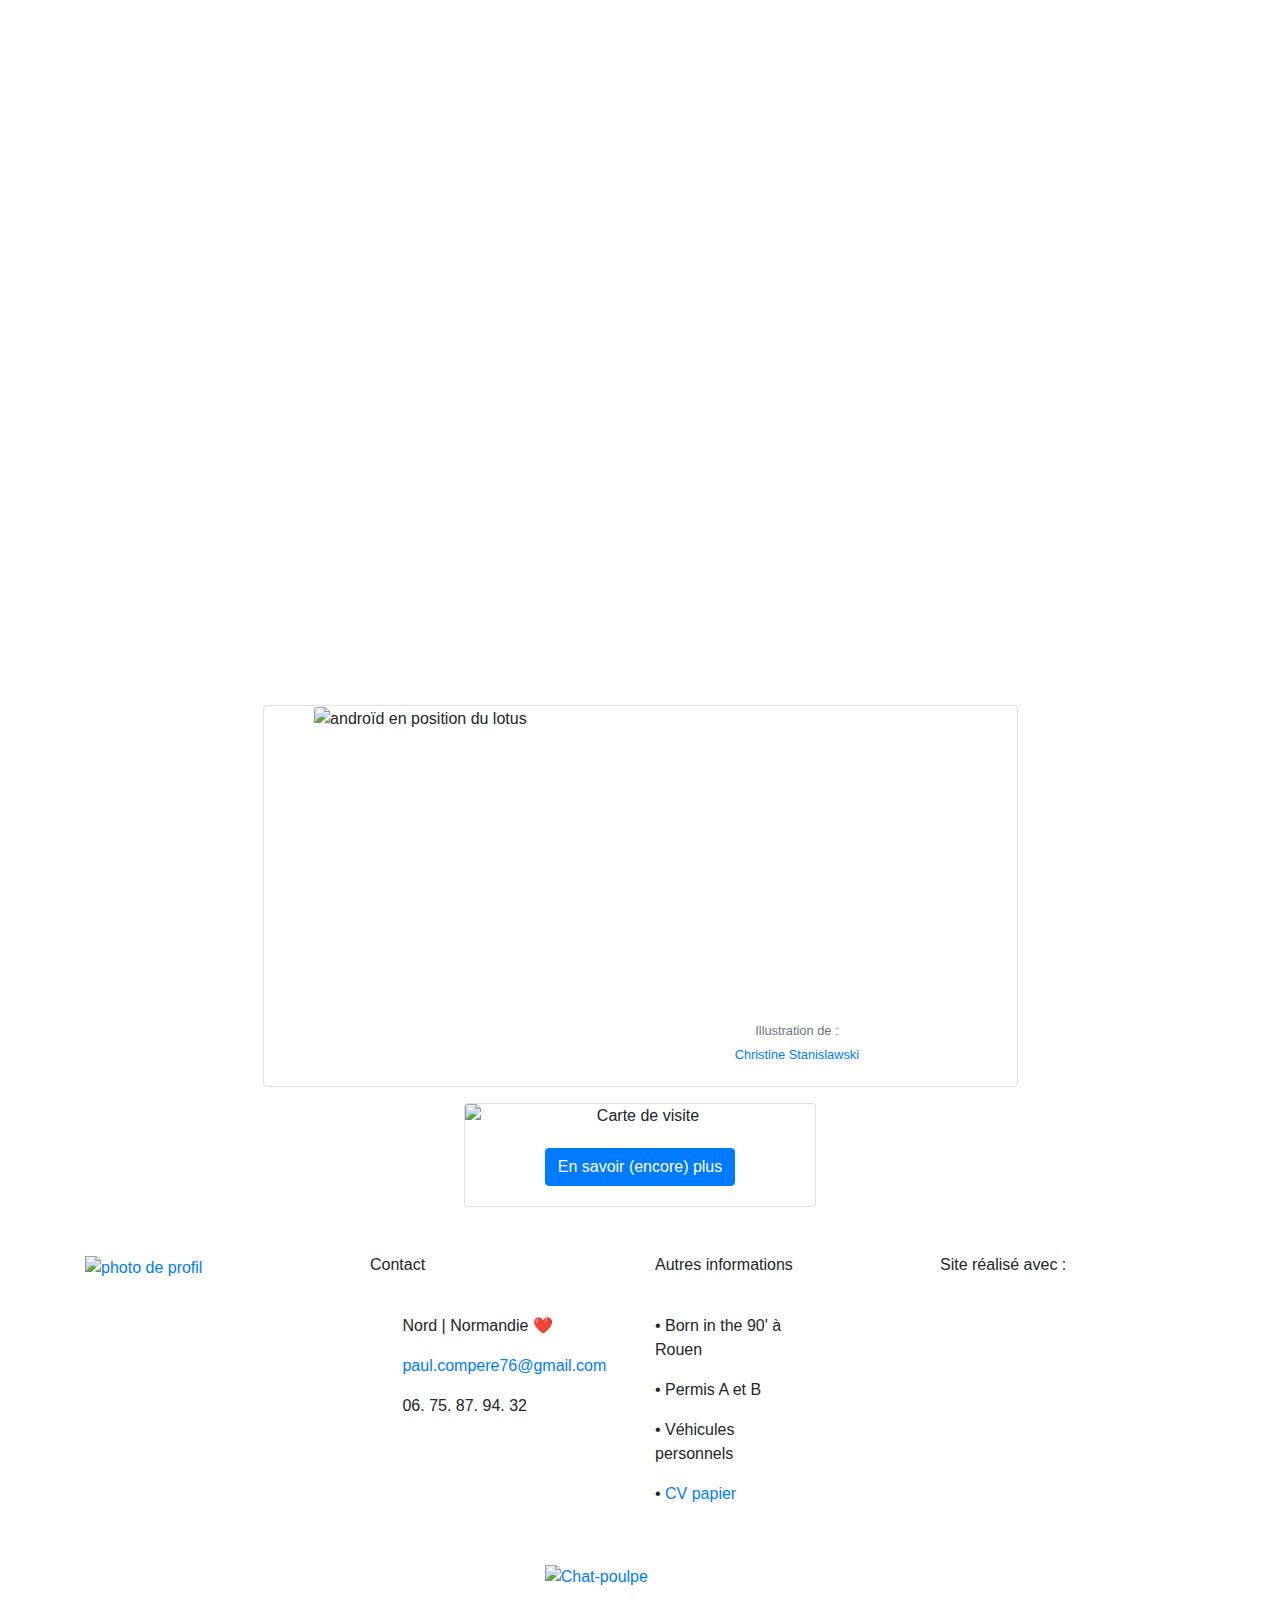
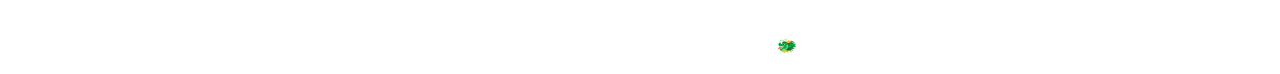
==== index.html @ e72c2208 "Year actualisation on homepage" ====
<!DOCTYPE html>
<!-- Specification of the page language and reading direction. Here : french, left to right. -->
<html lang="fr" dir="ltr">

<head>

  <!-- BASIC META - MINIMAL CONFIGURATION -->

  <!-- Support for accents and other special characters -->
  <meta charset="utf-8" />
  <!-- For responsive design -->
  <meta name="viewport" content="width=device-width, initial-scale=1, shrink-to-fit=no">
  <!-- Internet Explorer Compatibility -->
  <meta http-equiv="X-UA-Compatible" content="IE=edge">
  <!-- The description that the browser should display in its results -->
  <meta name="description"
    content="Full-Stack Developer, Python, JS, PHP, HMTL/CSS & WordPress, human relationship (#easierLife, #healthierLife), Green code (#ecology), Applications - UX design - E-commerce - Machine Learning - AI">

  <!-- Bootstrap CDN -->
  <link rel="stylesheet" href="https://stackpath.bootstrapcdn.com/bootstrap/4.3.1/css/bootstrap.min.css"
    integrity="sha384-ggOyR0iXCbMQv3Xipma34MD+dH/1fQ784/j6cY/iJTQUOhcWr7x9JvoRxT2MZw1T" crossorigin="anonymous">
  <link rel="stylesheet" href="assets/CDN/bootstrap.min.css"
    integrity="sha384-ggOyR0iXCbMQv3Xipma34MD+dH/1fQ784/j6cY/iJTQUOhcWr7x9JvoRxT2MZw1T" crossorigin="anonymous">
  <!-- CSS link for animation -->
  <link href="https://unpkg.com/aos@2.3.1/dist/aos.css" rel="stylesheet">
  <link href="assets/CDN/aos.css" rel="stylesheet">
  <!-- CSS link for the scroll to top -->
  <link rel="stylesheet" href="https://maxcdn.bootstrapcdn.com/font-awesome/4.5.0/css/font-awesome.min.css">
  <link rel="stylesheet" href="assets/CDN/font-awesome.min.css">
  <link href="https://fonts.googleapis.com/css?family=Merriweather:400,900,900i" rel="stylesheet">
  <link href="assets/CDN/merriweather.css" rel="stylesheet">
  <!-- Link to CSS page -->
  <link rel="stylesheet" href="assets/CSS/style.css">
  <!-- Link to CSS specific to this page -->
  <link rel="stylesheet" href="assets/CSS/Home.css">
  <!-- Link for the font -->
  <link href="https://fonts.googleapis.com/css?family=Merienda" rel="stylesheet">
  <link href="assets/CDN/merienda.css" rel="stylesheet">
  <link href="https://fonts.googleapis.com/css?family=Roboto+Mono" rel="stylesheet">
  <link href="assets/CDN/roboto.css" rel="stylesheet">
  <!-- thumbnail icon -->
  <link rel="icon" href="img/images/dragon-face_1f432.png">

  <!-- thumbnail title -->
  <title>Paul Compère - Développeur</title>


  <!-- OPEN GRAPH DATA - OPTIMIZED FOR FACEBOOK -->

  <meta property="og:title" content="Paul Compère - Développeur" />
  <meta property="og:type" content="website" />
  <meta property="og:url" content="https://paul-compere.github.io/developpeur.web/" />
  <meta property="og:image" content="http://paul-compere.github.io/img/images/doomsday.svg" />
  <meta property="og:description"
    content="Full-Stack Developer, Python, JS, PHP, HMTL/CSS & WordPress, human relationship (#easierLife, #healthierLife), Green code (#ecology), Applications - UX design - E-commerce - Machine Learning - AI" />


  <!-- TWITTER CARD DATA -->

  <meta name="twitter:card" content="icon">
  <meta name="twitter:site" content="@Paul Compère - Développeur">
  <meta name="twitter:title" content="Paul Compère - Développeur">
  <meta name="twitter:description"
    content="Full-Stack Developer, Python, JS, PHP, HMTL/CSS & WordPress, human relationship (#easierLife, #healthierLife), Green code (#ecology), Applications - UX design - E-commerce - Machine Learning - AI">
  <meta name="twitter:creator" content="@ShaolinSpirit76">
  <!-- Twitter Summary card images must be at least 200x200px -->
  <meta name="twitter:image" content="http://paul-compere.github.io/img/images/doomsday.svg">


  <!-- SCHEMA.ORG MARKUP FOR GOOGLE+ -->

  <meta itemprop="name" content="Paul Compère - Développeur">
  <meta itemprop="description"
    content="Full-Stack Developer, Python, JS, PHP, HMTL/CSS & WordPress, human relationship (#easierLife, #healthierLife), Green code (#ecology), Applications - UX design - E-commerce - Machine Learning - AI">
  <meta itemprop="image" content="http://paul-compere.github.io/img/images/doomsday.svg">


  <!-- GOOGLE AUTHORSHIP AND PUBLISHER MARKUP -->

  <link rel="author" href="https://github.com/ShaolinSpirit76" />
  <link rel="publisher" href="https://paul-compere.github.io/developpeur.web/" />


</head>



<body>

  <!-- Home Page - Start -->

  <header>

    <div id="head">

      <a class="buttonScroll"></a>

      <!-- Professional Title - Start -->

      <div id="HomeAnchor"></div>

      <div data-aos="fade-up">
        <div id="presentation" class="jumbotron col-lg-6 offset-lg-3 col-md-6 offset-md-3 col-sm-12">
          <h1 id="titre" class="text-center text-white"><B>Développeur Full-Stack</B><br /><br /></h1>

          <h2 id="P0" class="text-center font-weight-bold orange">~~ Web/Mobile | UX/UI Design | E-commerce
            ~~<br /><br />
            ~~ Applications | Machine Learning | IA ~~<br /><br /></h2>
          <p id="P1" class="lead font-italic text-center text-white">Hier est derrière, demain est un mystère...<br />
            Et
            aujourd'hui est un cadeau,<br />
            c'est pour cela qu'on l'appelle le présent.</p>
        </div>
      </div>

      <!-- Professional Title - End -->


      <!-- Navbar - Start -->

      <div data-aos="fade-left">
        <nav id="menu" class="navbar navbar-expand-lg">
          <a class="navbar-brand" href="#"></a>
          <button id="navButton" class="navbar-toggler mx-auto" type="button" data-toggle="collapse"
            data-target="#navbarSupportedContent" aria-controls="navbarSupportedContent" aria-expanded="false"
            aria-label="Toggle navigation">
            <span id="textNavButton" class="text-white">Cliquez pour voir le menu</span>
          </button>

          <div class="collapse navbar-collapse" id="navbarSupportedContent">
            <ul class="navbar-nav mr-auto">
              <li class="nav-item dropdown">
                <div class="cpt">
                  <a class="nav-link clickproScol" href="view/competences/Projets-Etudes.html"><img
                      src="img/images/competences.jpg" class="imgNavBar img-fluid" alt="vieux livres" width="100%"
                      height="100%" /></a>
                </div>
                <a class="nav-link dropdown-toggle" href="#" id="navbarDropdown" role="button" data-toggle="dropdown"
                  aria-haspopup="true" aria-expanded="false">
                  Compétences
                </a>
                <div class="dropdown-menu" aria-labelledby="navbarDropdown">
                  <a class="clickproScol dropdown-item" href="view/competences/Projets-Etudes.html"
                    style="color:#e65100;"><B>Projets d'étude</B></a>
                  <a class="clickOC dropdown-item" href="view/competences/Certif-OC.html"
                    style="color:#e65100;"><B>Certificats OC</B></a>
                </div>
              </li>
              <li class="nav-item dropdown">
                <div class="exp">
                  <a class="nav-link" href="view/experience/Info.html"><img src="img/images/experience.jpg"
                      class="imgNavBar img-fluid" alt="montre gousset" width="100%" height="100%" /></a>
                </div>
                <a class="nav-link dropdown-toggle" href="#" id="navbarDropdown" role="button" data-toggle="dropdown"
                  aria-haspopup="true" aria-expanded="false">
                  Expérience
                </a>
                <div class="dropdown-menu" aria-labelledby="navbarDropdown">
                  <a class="clickInfo informatique dropdown-item" href="view/experience/Info.html"
                    style="color:#e65100;"><B>En informatique</B></a>
                  <a class="clickAutre autre dropdown-item" href="view/experience/Autre.html"
                    style="color:#e65100;"><B>Autre</B></a>
                  <div class="dropdown-divider"></div>
                  <a class="clickEnseignement enseignement dropdown-item" href="view/experience/Enseignement.html"
                    style="color:#e65100;"><B>Dans l'enseignement</B></a>
                </div>
              </li>
              <li class="nav-item">
                <div class="dpl">
                  <a class="nav-link" href="view/Diplomes.html"><img src="img/images/diplomes.jpg"
                      class="imgNavBar img-fluid" alt="bibliothèque" width="100%" height="100%" /></a>
                  <a class="clickTop1 nav-link" href="view/Diplomes.html">Diplômes</a>
                </div>
              </li>
              <li class="nav-item">
                <div class="pscol">
                  <a class="nav-link" href="view/Parcours-Scolaire.html"><img src="img/images/parcoursScolaire.jpg"
                      class="imgNavBar img-fluid" alt="ardoise scolaire" width="100%" height="100%" /></a>
                  <a class="clickTop1 nav-link" href="view/Parcours-Scolaire.html">Parcours scolaire</a>
                </div>
              </li>
              <li class="nav-item">
                <div class="crt">
                  <a class="nav-link" href="view/Creations.html"><img src="img/images/creations.jpg"
                      class="imgNavBar img-fluid" alt="tablette sur bureau zen" width="100%" height="100%" /></a>
                  <a class="clickTop1 nav-link" href="view/Creations.html">Créations</a>
                </div>
              </li>
              <li class="nav-item">
                <div class="lsr">
                  <a class="nav-link" href="view/Loisirs.html"><img src="img/images/loisirs.jpg"
                      class="imgNavBar img-fluid" alt="moto dans un atelier" width="100%" height="100%" /></a>
                  <a class="clickTop1 nav-link" href="view/Loisirs.html">Loisirs</a>
                </div>
              </li>
              <li class="nav-item">
                <div class="ctc">
                  <a class="clickContact nav-link" href="#image7"><img src="img/images/contact.jpg"
                      class="imgNavBar img-fluid" alt="boîtes aux lettres en forêt" width="100%" height="100%" /></a>
                  <a data-toggle="collapse" data-target="#navbarSupportedContent" class="clickContact nav-link"
                    href="#image7">Contact</a>
                </div>
              </li>
            </ul>
          </div>
        </nav>
      </div>

      <!-- Navbar - End -->
    </div>

  </header>


  <main>

    <section>

      <article id="plus" class="text-center">
        <!-- Presentation - Start -->

        <div class="card mb-3 mx-auto" style="max-width: 755px;">
          <div class="row no-gutters">
            <div class="col-md-5">
              <img src="img/images/doomsday.jpg" class="card-img img-fluid" alt="androïd en position du lotus">
            </div>
            <div id="textCard" class="col-md-7">
              <div class="card-body">
                <h5 class="card-title text-white font-italic font-weight-bold">- En savoir plus -<br /><br /></h5>
                <p class="card-text text-white">Après un travail théorique stimulant sur l'intelligence artificielle
                  pour un mémoire de recherche de master en 2017, j'ai souhaité lier
                  une passion à mon avenir professionnel. C'est pourquoi j'ai entamé une formation de développeur web à
                  La
                  Manu (Le Havre) en 2019, qui m'a permis d'entrer dans le monde du développement et d'appartenir à la
                  grande famille des codeurs. Mes affinités se portent sur le langage Python, le Machine Learning et la
                  Big Data.</p>
                <p class="card-text"><small class="text-muted">Illustration de : <a
                      href="https://www.linkedin.com/in/christine-stanislawski-52022b107/" title="Voir le profil"
                      target="_blank"><br /> Christine Stanislawski</a></small></p>
              </div>
            </div>
          </div>
        </div>


        <div id="idCard" class="card mx-auto" style="width: 22rem;">
          <img src="img/images/visitCard.png" class="card-img-top img-fluid" alt="Carte de visite">
          <div class="card-body">
            <button class="btn btn-primary" type="button" data-toggle="collapse" data-target="#presentation2Example"
              aria-expanded="false" aria-controls="presentation2Example">
              En savoir (encore) plus
            </button>
            <div class="collapse" id="presentation2Example">
              <div class="idCard2 card card-body">
                <p class="card-text text-white">J'ai une affection particulière pour tout ce qui touche à l'IA, bien
                  sûr,
                  mais plus précisément en lien avec le social, la santé (l'humain d'abord 🙂) et l'écologie (pour
                  participer à la préservation de notre belle planète 😉), car je pense que l'IA a des potentiels
                  intéressants pour nous aider à évoluer dans ces domaines. Participer à construire un avenir durable
                  pour
                  les générations futures serait pour moi la plus belle des motivations au travail.</p>
              </div>
            </div>


          </div>
        </div>

      </article>

      <!-- Presentation - End -->

    </section>

  </main>

  <!-- Home Page - End -->



  <!-- FOOTER START -->

  <footer id="foot">
    <div class="main-footer">

      <!-- Footer links - Start -->
      <div class="container mt-5 mb-4 text-center text-md-left">
        <div class="row mt-3">

          <!-- First column - Start -->
          <div class="col-md-3 col-lg-4 col-xl-3 mx-auto mb-4">
            <div class="photo-responsive">
              <a href="img/images/moi.jpg" target="_blank"><img src="img/images/moi_mini.jpg" id="image7"
                  class="img-fluid" alt="photo de profil" width="100%" height="100%"
                  title="Cliquez pour voir l'image en taille réelle" /></a>
            </div>
          </div>
          <!-- First column - End -->

          <!-- Second column - Start -->
          <div id="contact" class="col-md-4 col-lg-3 col-xl-3 mx-auto mb-4">
            <h6 class="footer-title">Contact</h6>
            <hr class="mb-4 mt-0 d-inline-block mx-auto" />
            <p>
              <i class="fas fa-home  mr-3"></i> Nord | Normandie ❤️
            </p>
            <p id="contact">
              <i class="fas fa-envelope mr-3"></i> <a href="mailto:paul.compere76@gmail.com"
                title="Cliquez pour envoyer un email">paul.compere76@gmail.com</a>
            </p>
            <p>
              <i class="fas fa-phone mr-3"></i> 06. 75. 87. 94. 32
            </p>
          </div>
          <!-- Second column - End -->

          <!-- Third column - Start -->
          <div class="col-md-3 offset-md-3 col-lg-2 col-xl-2 mx-auto mb-4">
            <h6 class="footer-title">Autres informations</h6>
            <hr class="mb-4 mt-0 d-inline-block mx-auto" />
            <p class="footer-legis">
              • Born in the 90' à Rouen</p>
            <p class="footer-legis">
              • Permis A et B
            </p>
            <p class="footer-legis">
              • Véhicules personnels
            </p>
            <p class="footer-legis">
              • <a href="img/CV_COMPERE_Paul.pdf" target="_blank" title="Cliquez pour ouvrir">CV papier</a>
            </p>
            <!-- <p class="footer-legis">
              • <a href="img/English-CV_COMPERE_Paul.pdf" target="_blank" title="Click to open">International CV</a>
            </p> -->
          </div>
          <!-- Third column - End -->

          <div class="col-md-2 col-lg-1 col-xl-1 mx-auto mb-4">
          </div>

          <!-- Fourth column - Start -->
          <div class="col-md-4 offset-md-4 col-lg-3 col-xl-3 mx-auto mb-4">
            <h6 class="footer-title">Site réalisé avec : </h6>
            <hr class="mb-4 mt-0 d-inline-block mx-auto" />
            <p>
              <i class="fab fa-html5 fa-5x img-fluid" alt="logo HTML5" title="HTML5"></i>
              <i class="fab fa-css3-alt fa-5x img-fluid" alt="logo CSS3" title="CSS3"></i>
            </p>
            <p>
              <i class="fab fa-js fa-4x img-fluid" alt="logo JavaScript" title="JavaScript"></i>
              <i class="fab fa-bootstrap fa-4x img-fluid" alt="logo Bootstrap" title="Bootstrap"></i>
            </p>
          </div>
          <!-- Fourth column - End -->

        </div>
        <p id="socialNetwork" class="center col-md-4 offset-md-4 col-lg-3 col-xl-3 mx-auto">
          <a href="https://www.linkedin.com/in/paulcompere76/" target="_blank" title="Mon Linkedin"><i
              class="fab fa-linkedin fa-2x"></i></a>
          <a href="https://github.com/ShaolinSpirit76" target="_blank"><img
              src="img/images/iconfinder_github_394189.png" class="img-fluid" alt="Chat-poulpe" width="30%" height="30%"
              title="Mon Github" /></a>
          <i class="fab fa-discord fa-lg mr-2 fa-2x" title="ShaolinSpirit76#4052"></i>
        </p>
      </div>
      <!-- Footer links - End -->


      <!-- Copyright - Start -->
      <div class="footer-copyright text-center py-3 text-white">Copyright © 2019 - 2023 | Paul Compère 🐲
      </div>
      <!-- Copyright - End -->

    </div>
  </footer>

  <!-- FOOTER END -->


  <!-- SCRIPTS -->

  <!-- JavaScript CDN always at the end of the body to avoid bugs -->
  <!-- First : JQuery CDN -->
  <script src="https://ajax.googleapis.com/ajax/libs/jquery/3.4.0/jquery.min.js"></script>
  <script src="assets/CDN/jquery.min.js"></script>
  <!-- Then : Popper.js CDN -->
  <script src="https://cdnjs.cloudflare.com/ajax/libs/popper.js/1.14.7/umd/popper.min.js"
    integrity="sha384-UO2eT0CpHqdSJQ6hJty5KVphtPhzWj9WO1clHTMGa3JDZwrnQq4sF86dIHNDz0W1"
    crossorigin="anonymous"></script>
  <script src="assets/CDN/popper.min.js"
    integrity="sha384-UO2eT0CpHqdSJQ6hJty5KVphtPhzWj9WO1clHTMGa3JDZwrnQq4sF86dIHNDz0W1"
    crossorigin="anonymous"></script>
  <!-- Finally : Bootstrap.js CDN -->
  <script src="https://stackpath.bootstrapcdn.com/bootstrap/4.3.1/js/bootstrap.min.js"
    integrity="sha384-JjSmVgyd0p3pXB1rRibZUAYoIIy6OrQ6VrjIEaFf/nJGzIxFDsf4x0xIM+B07jRM"
    crossorigin="anonymous"></script>
  <script src="assets/CDN/bootstrap.min.js"
    integrity="sha384-JjSmVgyd0p3pXB1rRibZUAYoIIy6OrQ6VrjIEaFf/nJGzIxFDsf4x0xIM+B07jRM"
    crossorigin="anonymous"></script>
  <!-- Sweet alert 2 -->
  <script src="https://cdn.jsdelivr.net/npm/sweetalert2@8"></script>
  <script src="assets/CDN/sweetalert2@8.js"></script>
  <!-- Font Awesome CDN for using fa-fa and icons -->
  <script src="https://kit.fontawesome.com/eaadffbb2b.js"></script>
  <script src="assets/CDN/eaadffbb2b.js"></script>
  <!-- Script for animation -->
  <script src="https://unpkg.com/aos@2.3.1/dist/aos.js"></script>
  <script src="assets/CDN/aos.js"></script>
  <!-- Link with JS sheet (always after JQuery CDN) -->
  <script src="assets/scripts/script.js"></script>
</body>

</html>
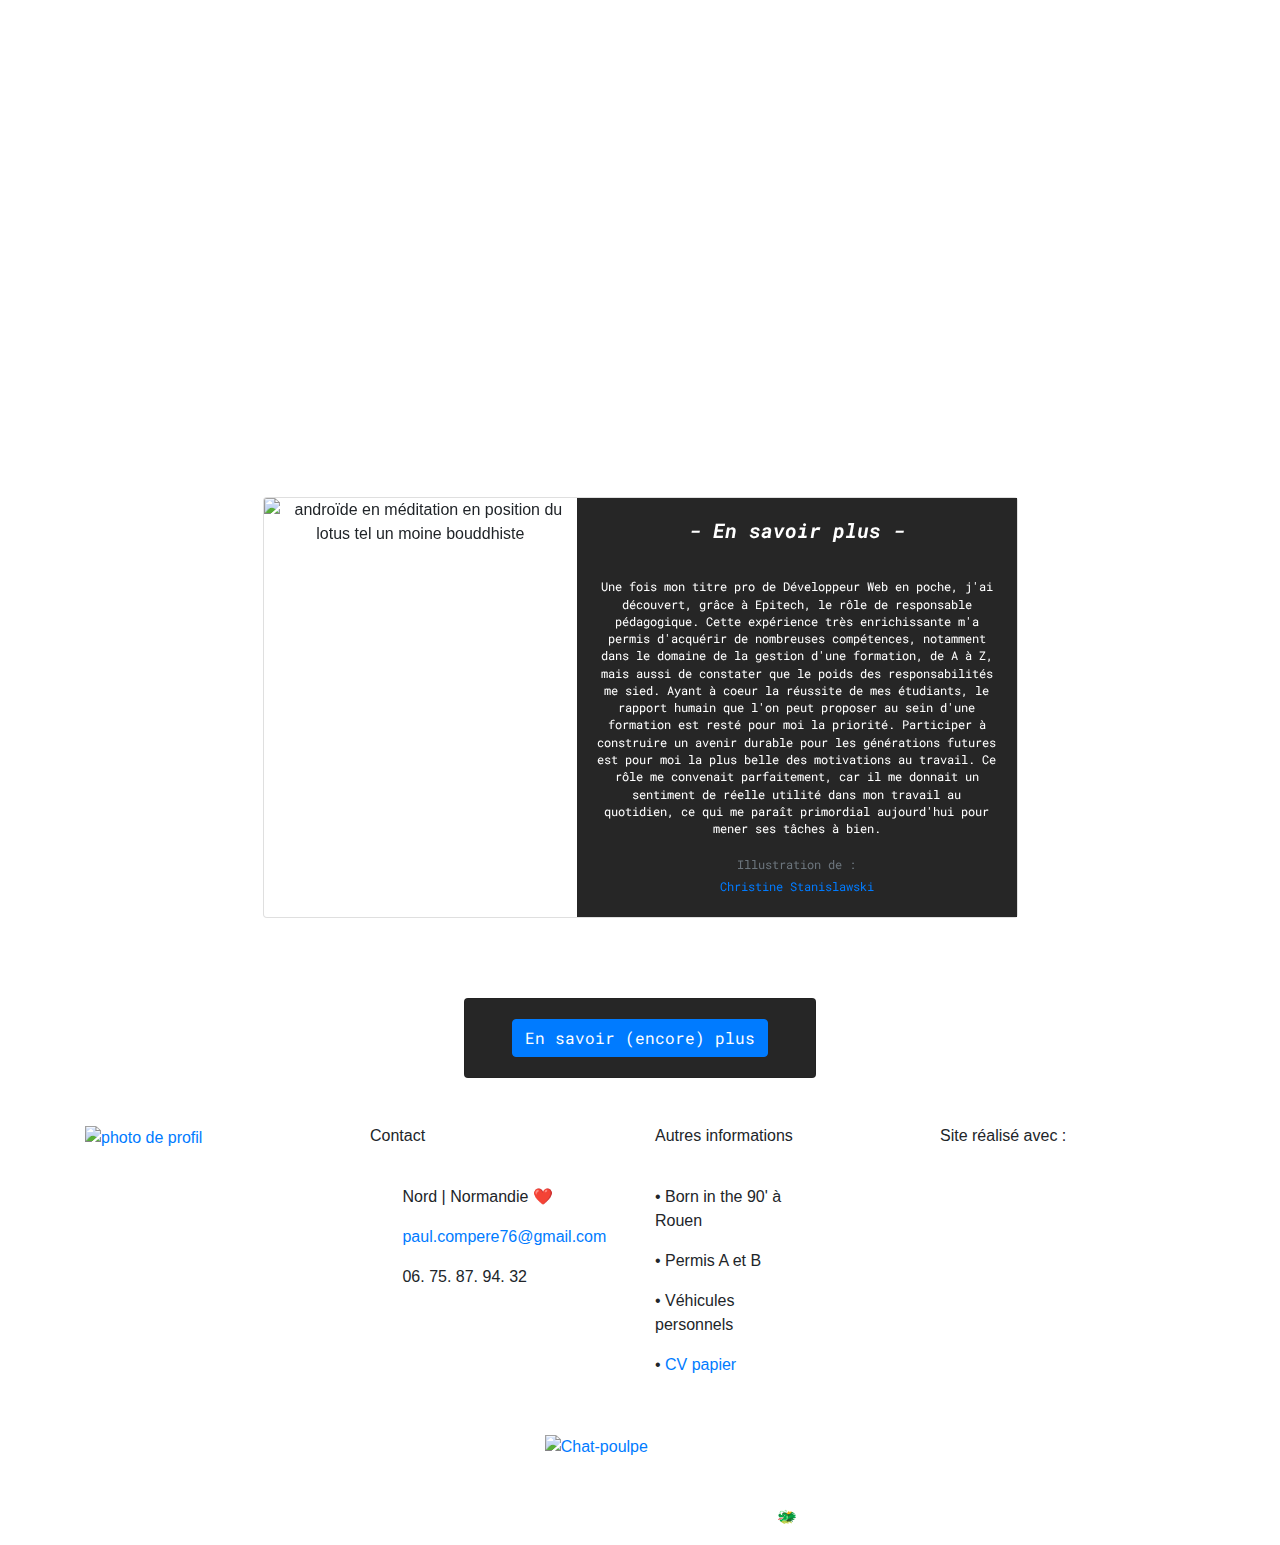
==== commit ff443ae1: "Update for teaching and pedagogical manager" ====
--- a/index.html
+++ b/index.html
@@ -1,10 +1,14 @@
 <!DOCTYPE html>
 <!-- Specification of the page language and reading direction. Here : french, left to right. -->
-<html lang="fr" dir="ltr">
+<html lang="fr-FR" dir="ltr">
 
 <head>
 
-  <!-- BASIC META - MINIMAL CONFIGURATION -->
+<!--|____________________________________|-->
+<!--|----------------------------------- |-->
+<!--| BASIC META - MINIMAL CONFIGURATION |-->
+<!--|----------------------------------- |-->
+<!--|____________________________________|-->
 
   <!-- Support for accents and other special characters -->
   <meta charset="utf-8" />
@@ -14,71 +18,88 @@
   <meta http-equiv="X-UA-Compatible" content="IE=edge">
   <!-- The description that the browser should display in its results -->
   <meta name="description"
-    content="Full-Stack Developer, Python, JS, PHP, HMTL/CSS & WordPress, human relationship (#easierLife, #healthierLife), Green code (#ecology), Applications - UX design - E-commerce - Machine Learning - AI">
-
-  <!-- Bootstrap CDN -->
-  <link rel="stylesheet" href="https://stackpath.bootstrapcdn.com/bootstrap/4.3.1/css/bootstrap.min.css"
-    integrity="sha384-ggOyR0iXCbMQv3Xipma34MD+dH/1fQ784/j6cY/iJTQUOhcWr7x9JvoRxT2MZw1T" crossorigin="anonymous">
-  <link rel="stylesheet" href="assets/CDN/bootstrap.min.css"
-    integrity="sha384-ggOyR0iXCbMQv3Xipma34MD+dH/1fQ784/j6cY/iJTQUOhcWr7x9JvoRxT2MZw1T" crossorigin="anonymous">
-  <!-- CSS link for animation -->
-  <link href="https://unpkg.com/aos@2.3.1/dist/aos.css" rel="stylesheet">
-  <link href="assets/CDN/aos.css" rel="stylesheet">
-  <!-- CSS link for the scroll to top -->
-  <link rel="stylesheet" href="https://maxcdn.bootstrapcdn.com/font-awesome/4.5.0/css/font-awesome.min.css">
-  <link rel="stylesheet" href="assets/CDN/font-awesome.min.css">
-  <link href="https://fonts.googleapis.com/css?family=Merriweather:400,900,900i" rel="stylesheet">
-  <link href="assets/CDN/merriweather.css" rel="stylesheet">
-  <!-- Link to CSS page -->
-  <link rel="stylesheet" href="assets/CSS/style.css">
-  <!-- Link to CSS specific to this page -->
-  <link rel="stylesheet" href="assets/CSS/Home.css">
-  <!-- Link for the font -->
-  <link href="https://fonts.googleapis.com/css?family=Merienda" rel="stylesheet">
-  <link href="assets/CDN/merienda.css" rel="stylesheet">
-  <link href="https://fonts.googleapis.com/css?family=Roboto+Mono" rel="stylesheet">
-  <link href="assets/CDN/roboto.css" rel="stylesheet">
-  <!-- thumbnail icon -->
-  <link rel="icon" href="img/images/dragon-face_1f432.png">
-
-  <!-- thumbnail title -->
-  <title>Paul Compère - Développeur</title>
-
-
-  <!-- OPEN GRAPH DATA - OPTIMIZED FOR FACEBOOK -->
-
-  <meta property="og:title" content="Paul Compère - Développeur" />
+    content="Responsable pédagogique & Chef de projet enseignement - ingénierie pédagogique, didactique, formation, management, conception">
+
+<!--|____________________________________|-->
+<!--|----------------------------------- |-->
+<!--|      CDN - PROPER CONFIGURATION    |-->
+<!--|----------------------------------- |-->
+<!--|____________________________________|-->
+
+   <!-- Bootstrap CDN -->
+   <link rel="stylesheet" href="https://stackpath.bootstrapcdn.com/bootstrap/4.3.1/css/bootstrap.min.css"
+   integrity="sha384-ggOyR0iXCbMQv3Xipma34MD+dH/1fQ784/j6cY/iJTQUOhcWr7x9JvoRxT2MZw1T" crossorigin="anonymous">
+   <link rel="stylesheet" href="assets/CDN/bootstrap.min.css">
+   <!-- CSS link for animation -->
+   <link href="https://unpkg.com/aos@2.3.4/dist/aos.css" rel="stylesheet">
+   <link rel="stylesheet" href="assets/CDN/aos.css">
+   <!-- CSS link for the scroll to top -->
+   <link rel="stylesheet" href="https://maxcdn.bootstrapcdn.com/font-awesome/4.7.0/css/font-awesome.min.css">
+   <link rel="stylesheet" href="assets/CDN/font-awesome.min.css">
+   <link href="https://fonts.googleapis.com/css?family=Merriweather:400,900,900i" rel="stylesheet">
+   <link href="assets/CDN/merriweather/merriweather.css" rel="stylesheet">
+   <!-- Link to CSS page -->
+   <link rel="stylesheet" href="assets/CSS/style.css">
+   <!-- Link to CSS specific to this page -->
+   <link rel="stylesheet" href="assets/CSS/Home.css">
+   <!-- Link for the font -->
+   <link rel="preconnect" href="https://fonts.googleapis.com">
+   <link rel="preconnect" href="https://fonts.gstatic.com" crossorigin>
+     <!-- Merienda -->
+     <link href="https://fonts.googleapis.com/css?family=Merienda" rel="stylesheet">
+     <link href="assets/CDN/Merienda/merienda.css" rel="stylesheet">
+     <!-- Roboto -->
+     <link href="https://fonts.googleapis.com/css?family=Roboto+Mono" rel="stylesheet">
+     <link href="assets/CDN/roboto.css" rel="stylesheet">
+   <!-- thumbnail icon -->
+   <link rel="icon" href="img/images/dragon-face_1f432.png" 
+   alt="Tête de dragon chinois, vert et jaune.">
+   <!-- thumbnail title -->
+  <title>Paul Compère - Responsable Pédagogique</title>
+
+<!--|____________________________________|-->
+<!--|----------------------------------- |-->
+<!--|  SEO OPTIMIZATION - SOCIAL MEDIA   |-->
+<!--|----------------------------------- |-->
+<!--|____________________________________|-->
+
+ <!-- OPEN GRAPH DATA - OPTIMIZED FOR FACEBOOK & lINKEDIN -->
+
+  <meta property="og:title" content="Paul Compère - Responsable Pédagogique" />
   <meta property="og:type" content="website" />
-  <meta property="og:url" content="https://paul-compere.github.io/developpeur.web/" />
-  <meta property="og:image" content="http://paul-compere.github.io/img/images/doomsday.svg" />
+  <meta property="og:url" content="https://shaolinspirit76.github.io/paul.compere/" />
+  <meta property="og:image" content="http://paul-compere.github.io/img/images/doomsday.svg" alt="androïde en méditation en position du lotus tel un moine bouddhiste" />
   <meta property="og:description"
-    content="Full-Stack Developer, Python, JS, PHP, HMTL/CSS & WordPress, human relationship (#easierLife, #healthierLife), Green code (#ecology), Applications - UX design - E-commerce - Machine Learning - AI" />
+    content="Responsable pédagogique & Chef de projet enseignement - ingénierie pédagogique, didactique, formation, management, conception" />
+  <meta property="og:site_name" content="shaolinspirit76.github.io/paul.compere/" />
+  <meta property="og:locale" content="fr_FR" />
 
 
   <!-- TWITTER CARD DATA -->
 
-  <meta name="twitter:card" content="icon">
-  <meta name="twitter:site" content="@Paul Compère - Développeur">
-  <meta name="twitter:title" content="Paul Compère - Développeur">
+  <meta name="twitter:title" content="Paul Compère - Responsable Pédagogique" />
+  <meta name="twitter:card" content="summary_large_image" />
+  <meta name="twitter:site" content="@ShaolinSpirit76" />
+  <meta name="twitter:url" content="https://shaolinspirit76.github.io/paul.compere/" />
   <meta name="twitter:description"
-    content="Full-Stack Developer, Python, JS, PHP, HMTL/CSS & WordPress, human relationship (#easierLife, #healthierLife), Green code (#ecology), Applications - UX design - E-commerce - Machine Learning - AI">
-  <meta name="twitter:creator" content="@ShaolinSpirit76">
+    content="Responsable pédagogique & Chef de projet enseignement - ingénierie pédagogique, didactique, formation, management, conception" />
+  <meta name="twitter:creator" content="@ShaolinSpirit76" />
   <!-- Twitter Summary card images must be at least 200x200px -->
-  <meta name="twitter:image" content="http://paul-compere.github.io/img/images/doomsday.svg">
+  <meta name="twitter:image" content="http://paul-compere.github.io/img/images/doomsday.svg" alt="androïde en méditation en position du lotus tel un moine bouddhiste" />
 
 
   <!-- SCHEMA.ORG MARKUP FOR GOOGLE+ -->
 
-  <meta itemprop="name" content="Paul Compère - Développeur">
+  <meta itemprop="name" content="Paul Compère - Responsable Pédagogique" />
   <meta itemprop="description"
-    content="Full-Stack Developer, Python, JS, PHP, HMTL/CSS & WordPress, human relationship (#easierLife, #healthierLife), Green code (#ecology), Applications - UX design - E-commerce - Machine Learning - AI">
-  <meta itemprop="image" content="http://paul-compere.github.io/img/images/doomsday.svg">
+    content="Responsable pédagogique & Chef de projet enseignement - ingénierie pédagogique, didactique, formation, management, conception" />
+  <meta itemprop="image" content="http://paul-compere.github.io/img/images/doomsday.svg" alt="androïde en méditation en position du lotus tel un moine bouddhiste" />
 
 
   <!-- GOOGLE AUTHORSHIP AND PUBLISHER MARKUP -->
 
   <link rel="author" href="https://github.com/ShaolinSpirit76" />
-  <link rel="publisher" href="https://paul-compere.github.io/developpeur.web/" />
+  <link rel="publisher" href="https://shaolinspirit76.github.io/paul.compere/" />
 
 
 </head>
@@ -101,11 +122,11 @@
 
       <div data-aos="fade-up">
         <div id="presentation" class="jumbotron col-lg-6 offset-lg-3 col-md-6 offset-md-3 col-sm-12">
-          <h1 id="titre" class="text-center text-white"><B>Développeur Full-Stack</B><br /><br /></h1>
-
-          <h2 id="P0" class="text-center font-weight-bold orange">~~ Web/Mobile | UX/UI Design | E-commerce
-            ~~<br /><br />
-            ~~ Applications | Machine Learning | IA ~~<br /><br /></h2>
+          <h1 id="titre" class="text-center text-white"><B>Responsable pédagogique</B><br /><br /></h1>
+          
+          <h2 id="P0" class="text-center font-weight-bold orange">~ Ingénierie pédagogique | Didactique | Formation/reconversion
+            ~<br /><br />
+            ~ Management | Conception | Formalités/procédures ~<br /><br /></h2>
           <p id="P1" class="lead font-italic text-center text-white">Hier est derrière, demain est un mystère...<br />
             Et
             aujourd'hui est un cadeau,<br />
@@ -141,14 +162,14 @@
                 </a>
                 <div class="dropdown-menu" aria-labelledby="navbarDropdown">
                   <a class="clickproScol dropdown-item" href="view/competences/Projets-Etudes.html"
-                    style="color:#e65100;"><B>Projets d'étude</B></a>
+                    style="color:#e65100;"><B>Projets</B></a>
                   <a class="clickOC dropdown-item" href="view/competences/Certif-OC.html"
-                    style="color:#e65100;"><B>Certificats OC</B></a>
+                    style="color:#e65100;"><B>Certificats</B></a>
                 </div>
               </li>
               <li class="nav-item dropdown">
                 <div class="exp">
-                  <a class="nav-link" href="view/experience/Info.html"><img src="img/images/experience.jpg"
+                  <a class="nav-link" href="view/experience/AllExperiences.html"><img src="img/images/experience.jpg"
                       class="imgNavBar img-fluid" alt="montre gousset" width="100%" height="100%" /></a>
                 </div>
                 <a class="nav-link dropdown-toggle" href="#" id="navbarDropdown" role="button" data-toggle="dropdown"
@@ -158,11 +179,13 @@
                 <div class="dropdown-menu" aria-labelledby="navbarDropdown">
                   <a class="clickInfo informatique dropdown-item" href="view/experience/Info.html"
                     style="color:#e65100;"><B>En informatique</B></a>
+                    <a class="clickEnseignement enseignement dropdown-item" href="view/experience/Enseignement.html"
+                    style="color:#e65100;"><B>Dans l'enseignement</B></a>
                   <a class="clickAutre autre dropdown-item" href="view/experience/Autre.html"
                     style="color:#e65100;"><B>Autre</B></a>
                   <div class="dropdown-divider"></div>
-                  <a class="clickEnseignement enseignement dropdown-item" href="view/experience/Enseignement.html"
-                    style="color:#e65100;"><B>Dans l'enseignement</B></a>
+                  <a class="clickEnseignement enseignement dropdown-item" href="view/experience/AllExperiences.html"
+                    style="color:#e65100;"><B>Toutes</B></a>
                 </div>
               </li>
               <li class="nav-item">
@@ -222,18 +245,17 @@
         <div class="card mb-3 mx-auto" style="max-width: 755px;">
           <div class="row no-gutters">
             <div class="col-md-5">
-              <img src="img/images/doomsday.jpg" class="card-img img-fluid" alt="androïd en position du lotus">
+              <img src="img/images/doomsday.jpg" class="card-img img-fluid" alt="androïde en méditation en position du lotus tel un moine bouddhiste">
             </div>
             <div id="textCard" class="col-md-7">
               <div class="card-body">
                 <h5 class="card-title text-white font-italic font-weight-bold">- En savoir plus -<br /><br /></h5>
-                <p class="card-text text-white">Après un travail théorique stimulant sur l'intelligence artificielle
-                  pour un mémoire de recherche de master en 2017, j'ai souhaité lier
-                  une passion à mon avenir professionnel. C'est pourquoi j'ai entamé une formation de développeur web à
-                  La
-                  Manu (Le Havre) en 2019, qui m'a permis d'entrer dans le monde du développement et d'appartenir à la
-                  grande famille des codeurs. Mes affinités se portent sur le langage Python, le Machine Learning et la
-                  Big Data.</p>
+                <p class="card-text text-white small">
+                  Une fois mon titre pro de Développeur Web en poche, j'ai découvert, grâce à Epitech, le rôle de responsable pédagogique.
+                  
+                  Cette expérience très enrichissante m'a permis d'acquérir de nombreuses compétences, notamment dans le domaine de la gestion d'une formation, de A à Z, mais aussi de constater que le poids des responsabilités me sied. Ayant à coeur la réussite de mes étudiants, le rapport humain que l'on peut proposer au sein d'une formation est resté pour moi la priorité. Participer à construire un avenir durable pour les générations futures est pour moi la plus belle des motivations au travail.
+                  
+                  Ce rôle me convenait parfaitement, car il me donnait un sentiment de réelle utilité dans mon travail au quotidien, ce qui me paraît primordial aujourd'hui pour mener ses tâches à bien.</p>
                 <p class="card-text"><small class="text-muted">Illustration de : <a
                       href="https://www.linkedin.com/in/christine-stanislawski-52022b107/" title="Voir le profil"
                       target="_blank"><br /> Christine Stanislawski</a></small></p>
@@ -244,7 +266,7 @@
 
 
         <div id="idCard" class="card mx-auto" style="width: 22rem;">
-          <img src="img/images/visitCard.png" class="card-img-top img-fluid" alt="Carte de visite">
+          <!-- <img src="img/images/visitCard.png" class="card-img-top img-fluid" alt="Carte de visite"> -->
           <div class="card-body">
             <button class="btn btn-primary" type="button" data-toggle="collapse" data-target="#presentation2Example"
               aria-expanded="false" aria-controls="presentation2Example">
@@ -252,13 +274,12 @@
             </button>
             <div class="collapse" id="presentation2Example">
               <div class="idCard2 card card-body">
-                <p class="card-text text-white">J'ai une affection particulière pour tout ce qui touche à l'IA, bien
-                  sûr,
-                  mais plus précisément en lien avec le social, la santé (l'humain d'abord 🙂) et l'écologie (pour
-                  participer à la préservation de notre belle planète 😉), car je pense que l'IA a des potentiels
-                  intéressants pour nous aider à évoluer dans ces domaines. Participer à construire un avenir durable
+                <p class="card-text text-white">
+                  J'ai une affection particulière pour tout ce qui est en lien avec le social, la santé (l'humain d'abord 🙂) et l'écologie (pour
+                  participer à la préservation de notre belle planète 😉). Participer à construire un avenir durable
                   pour
-                  les générations futures serait pour moi la plus belle des motivations au travail.</p>
+                  les générations futures serait pour moi la plus belle des motivations au travail.
+                  J'ai une appétence pour la recherche universitaire et une aisance avec le public adulte (étudiant ou reconversion). Méticuleux et consciencieux, j'aime aller au fond des choses quand je traite d'un sujet. Curieux de nature, je ne sais pas rester sans apprendre.</p>
               </div>
             </div>
 
@@ -377,34 +398,37 @@
   <!-- FOOTER END -->
 
 
-  <!-- SCRIPTS -->
+  <!--|____________________________________|-->
+<!--|----------------------------------- |-->
+<!--|             SCRIPTS                |-->
+<!--|----------------------------------- |-->
+<!--|____________________________________|-->
 
   <!-- JavaScript CDN always at the end of the body to avoid bugs -->
-  <!-- First : JQuery CDN -->
-  <script src="https://ajax.googleapis.com/ajax/libs/jquery/3.4.0/jquery.min.js"></script>
-  <script src="assets/CDN/jquery.min.js"></script>
-  <!-- Then : Popper.js CDN -->
-  <script src="https://cdnjs.cloudflare.com/ajax/libs/popper.js/1.14.7/umd/popper.min.js"
+    <!-- First : JQuery CDN -->
+    <script
+			  src="https://code.jquery.com/jquery-3.6.4.min.js"
+			  integrity="sha256-oP6HI9z1XaZNBrJURtCoUT5SUnxFr8s3BzRl+cbzUq8="
+			  crossorigin="anonymous"></script>
+    <script src="assets/CDN/jquery.min.js"></script>
+    <!-- Then : Popper.js CDN -->
+    <script src="https://cdnjs.cloudflare.com/ajax/libs/popper.js/1.14.7/umd/popper.min.js"
     integrity="sha384-UO2eT0CpHqdSJQ6hJty5KVphtPhzWj9WO1clHTMGa3JDZwrnQq4sF86dIHNDz0W1"
     crossorigin="anonymous"></script>
-  <script src="assets/CDN/popper.min.js"
-    integrity="sha384-UO2eT0CpHqdSJQ6hJty5KVphtPhzWj9WO1clHTMGa3JDZwrnQq4sF86dIHNDz0W1"
-    crossorigin="anonymous"></script>
-  <!-- Finally : Bootstrap.js CDN -->
-  <script src="https://stackpath.bootstrapcdn.com/bootstrap/4.3.1/js/bootstrap.min.js"
+    <script src="assets/CDN/popper.min.js"></script>
+    <!-- Finally : Bootstrap.js CDN -->
+    <script src="https://stackpath.bootstrapcdn.com/bootstrap/4.3.1/js/bootstrap.min.js"
     integrity="sha384-JjSmVgyd0p3pXB1rRibZUAYoIIy6OrQ6VrjIEaFf/nJGzIxFDsf4x0xIM+B07jRM"
     crossorigin="anonymous"></script>
-  <script src="assets/CDN/bootstrap.min.js"
-    integrity="sha384-JjSmVgyd0p3pXB1rRibZUAYoIIy6OrQ6VrjIEaFf/nJGzIxFDsf4x0xIM+B07jRM"
-    crossorigin="anonymous"></script>
+    <script src="assets/CDN/bootstrap.min.js"></script>
   <!-- Sweet alert 2 -->
-  <script src="https://cdn.jsdelivr.net/npm/sweetalert2@8"></script>
-  <script src="assets/CDN/sweetalert2@8.js"></script>
+  <script src="https://cdn.jsdelivr.net/npm/sweetalert2@11"></script>
+  <script src="assets/CDN/sweetalert2@11.js"></script>
   <!-- Font Awesome CDN for using fa-fa and icons -->
   <script src="https://kit.fontawesome.com/eaadffbb2b.js"></script>
   <script src="assets/CDN/eaadffbb2b.js"></script>
   <!-- Script for animation -->
-  <script src="https://unpkg.com/aos@2.3.1/dist/aos.js"></script>
+  <script src="https://unpkg.com/aos@2.3.4/dist/aos.js"></script>
   <script src="assets/CDN/aos.js"></script>
   <!-- Link with JS sheet (always after JQuery CDN) -->
   <script src="assets/scripts/script.js"></script>
--- a/assets/CDN/merriweather/merriweather.css
+++ b/assets/CDN/merriweather/merriweather.css
@@ -0,0 +1,146 @@
+/* REGULAR */
+
+  /* latin */
+  @font-face {
+    font-display: swap;
+    font-family: 'Merriweather';
+    font-style: normal;
+    font-weight: 400;
+    src: local('merriweather'), url(latin.merriweather.400.woff2) format('woff2');
+    unicode-range: U+0000-00FF, U+0131, U+0152-0153, U+02BB-02BC, U+02C6, U+02DA, U+02DC, U+2000-206F, U+2074, U+20AC, U+2122, U+2191, U+2193, U+2212, U+2215, U+FEFF, U+FFFD;
+  }
+/* latin-ext */
+@font-face {
+  font-display: swap;
+  font-family: 'Merriweather';
+  font-style: normal;
+  font-weight: 400;
+  src: local('merriweather'), url(latinE.merriweather.400.woff2) format('woff2');
+  unicode-range: U+0100-02AF, U+1E00-1EFF, U+2020, U+20A0-20AB, U+20AD-20CF, U+2113, U+2C60-2C7F, U+A720-A7FF;
+}
+  /* cyrillic-ext */
+  @font-face {
+    font-display: swap;
+    font-family: 'Merriweather';
+    font-style: normal;
+    font-weight: 400;
+    src: local('merriweather'), url(cyrillicE.merriweather.400.woff2) format('woff2');
+    unicode-range: U+0460-052F, U+1C80-1C88, U+20B4, U+2DE0-2DFF, U+A640-A69F, U+FE2E-FE2F;
+  }
+  /* cyrillic */
+  @font-face {
+    font-display: swap;
+    font-family: 'Merriweather';
+    font-style: normal;
+    font-weight: 400;
+    src: local('merriweather'), url(cyrillic.merriweather.400.woff2) format('woff2');
+    unicode-range: U+0301, U+0400-045F, U+0490-0491, U+04B0-04B1, U+2116;
+  }
+  /* vietnamese */
+  @font-face {
+    font-display: swap;
+    font-family: 'Merriweather';
+    font-style: normal;
+    font-weight: 400;
+    src: local('merriweather'), url(viet.merriweather.400.woff2) format('woff2');
+    unicode-range: U+0102-0103, U+0110-0111, U+0128-0129, U+0168-0169, U+01A0-01A1, U+01AF-01B0, U+1EA0-1EF9, U+20AB;
+  }
+  
+/* BOLD */  
+
+  /* latin */
+  @font-face {
+    font-display: swap;
+    font-family: 'Merriweather';
+    font-style: normal;
+    font-weight: 900;
+    src: local('merriweather'), url(latin.merriweather.900.woff2) format('woff2');
+    unicode-range: U+0000-00FF, U+0131, U+0152-0153, U+02BB-02BC, U+02C6, U+02DA, U+02DC, U+2000-206F, U+2074, U+20AC, U+2122, U+2191, U+2193, U+2212, U+2215, U+FEFF, U+FFFD;
+  }
+    /* latin-ext */
+    @font-face {
+      font-display: swap;
+      font-family: 'Merriweather';
+      font-style: normal;
+      font-weight: 900;
+      src: local('merriweather'), url(latinE.merriweather.900.woff2) format('woff2');
+      unicode-range: U+0100-02AF, U+1E00-1EFF, U+2020, U+20A0-20AB, U+20AD-20CF, U+2113, U+2C60-2C7F, U+A720-A7FF;
+    }
+  /* cyrillic-ext */
+  @font-face {
+    font-display: swap;
+    font-family: 'Merriweather';
+    font-style: normal;
+    font-weight: 900;
+    src: local('merriweather'), url(cyrillicE.merriweather.900.woff2) format('woff2');
+    unicode-range: U+0460-052F, U+1C80-1C88, U+20B4, U+2DE0-2DFF, U+A640-A69F, U+FE2E-FE2F;
+  }
+  /* cyrillic */
+  @font-face {
+    font-display: swap;
+    font-family: 'Merriweather';
+    font-style: normal;
+    font-weight: 900;
+    src: local('merriweather'), url(cyrillic.merriweather.900.woff2) format('woff2');
+    unicode-range: U+0301, U+0400-045F, U+0490-0491, U+04B0-04B1, U+2116;
+  }
+  /* vietnamese */
+  @font-face {
+    font-display: swap;
+    font-family: 'Merriweather';
+    font-style: normal;
+    font-weight: 900;
+    src: local('merriweather'), url(viet.merriweather.900.woff2) format('woff2');
+    unicode-range: U+0102-0103, U+0110-0111, U+0128-0129, U+0168-0169, U+01A0-01A1, U+01AF-01B0, U+1EA0-1EF9, U+20AB;
+  }
+
+/* ITALIC */
+
+    /* latin */
+    @font-face {
+      font-display: swap;
+      font-family: 'Merriweather';
+      font-style: italic;
+      font-weight: 900;
+      src: local('merriweather'), url(latin.merriweather.italic.900.woff2) format('woff2');
+      unicode-range: U+0000-00FF, U+0131, U+0152-0153, U+02BB-02BC, U+02C6, U+02DA, U+02DC, U+2000-206F, U+2074, U+20AC, U+2122, U+2191, U+2193, U+2212, U+2215, U+FEFF, U+FFFD;
+    }
+    /* latin-ext */
+    @font-face {
+      font-display: swap;
+      font-family: 'Merriweather';
+      font-style: italic;
+      font-weight: 900;
+      src: local('merriweather'), url(latinE.merriweather.italic.900.woff2) format('woff2');
+      unicode-range: U+0100-02AF, U+1E00-1EFF, U+2020, U+20A0-20AB, U+20AD-20CF, U+2113, U+2C60-2C7F, U+A720-A7FF;
+    }
+  /* cyrillic-ext */
+  @font-face {
+      font-display: swap;
+      font-family: 'Merriweather';
+      font-style: italic;
+      font-weight: 900;
+      src: local('merriweather'), url(cyrillicE.merriweather.italic.900.woff2) format('woff2');
+      unicode-range: U+0460-052F, U+1C80-1C88, U+20B4, U+2DE0-2DFF, U+A640-A69F, U+FE2E-FE2F;
+    }
+    /* cyrillic */
+    @font-face {
+      font-display: swap;
+      font-family: 'Merriweather';
+      font-style: italic;
+      font-weight: 900;
+      src: local('merriweather'), url(cyrillic.merriweather.italic.900.woff2) format('woff2');
+      unicode-range: U+0301, U+0400-045F, U+0490-0491, U+04B0-04B1, U+2116;
+    }
+    /* vietnamese */
+    @font-face {
+      font-display: swap;
+      font-family: 'Merriweather';
+      font-style: italic;
+      font-weight: 900;
+      src: local('merriweather'), url(viet.merriweather.italic.900.woff2) format('woff2');
+      unicode-range: U+0102-0103, U+0110-0111, U+0128-0129, U+0168-0169, U+01A0-01A1, U+01AF-01B0, U+1EA0-1EF9, U+20AB;
+    }
+
+  
+  --- a/assets/CSS/Home.css
+++ b/assets/CSS/Home.css
@@ -0,0 +1,77 @@
+/* - - - - - - - - - - - - - - - - - - - - - - */
+/*             CSS for Home page               */
+/* - - - - - - - - - - - - - - - - - - - - - - */
+
+
+
+
+/* - - - - - - - - - - - - - - - - - - - - - - */
+/*                 HEADER - START              */
+/* - - - - - - - - - - - - - - - - - - - - - - */
+
+
+/* Font and size for the home page */
+#head {
+    font-family: 'sans serif';
+    padding-top: 15rem;
+}
+
+/* Font and position for the header of the professional title*/
+#presentation {
+    line-height: 150%;
+    position: absolute;
+    z-index: 100;
+    background-color: rgba(0, 0, 0, 0.6);
+    padding: 20px 20px;
+    height: 100%;
+    height: auto !important;
+    text-align: center;
+}
+
+/* professional title */
+#titre {
+    font-size: 2.25rem;
+    font-family: 'Merienda', cursive;
+}
+
+/* Subtitle : specialties */
+#P0 {
+    font-size: 0.75rem;
+    word-spacing: 4px;
+    letter-spacing: .1rem;
+}
+
+/* personal quote */
+#P1 {
+    font-size: 1rem;
+}
+
+
+
+/* Know more about me */
+#plus {
+    margin-top: 10rem;
+}
+
+#textCard {
+    background-color: rgba(0, 0, 0, 0.85);
+    font-family: 'Roboto Mono', monospace;
+    font-size: 0.90rem;
+}
+
+#idCard {
+    margin-top: 5rem;
+    background-color: rgba(0, 0, 0, 0.85);
+    font-family: 'Roboto Mono', monospace;
+    font-size: 0.90rem;
+}
+
+.idCard2 {
+    background-color: rgba(0, 0, 0, 0.85);
+    font-family: 'Roboto Mono', monospace;
+    font-size: 0.90rem;
+}
+
+/* - - - - - - - - - - - - - - - - - - - - - - */
+/*              HEADER - END                   */
+/* - - - - - - - - - - - - - - - - - - - - - - */--- a/assets/CDN/Merienda/merienda.css
+++ b/assets/CDN/Merienda/merienda.css
@@ -0,0 +1,33 @@
+/* latin-ext */
+@font-face {
+  font-display: swap;
+  font-family: 'Merienda';
+  font-style: normal;
+  font-weight: 400;
+  src: local('Merienda'), local('Merienda-Regular_0_wt'), url(https://fonts.gstatic.com/s/merienda/v7/gNMHW3x8Qoy5_mf8uWMLMIqK_Q.woff2) format('woff2'),
+  url(merienda_lE.woff2) format('woff2'), /* Modern Browsers */
+  url(merienda_lE.woff) format('woff'),
+  url(merienda_lE.ttf) format('truetype'), /* Safari, Androïd, IOS */
+  url(merienda_lE.otf) format('opentype'),
+  url(merienda_lE.eot) format('eot'), /* IE9 Compat Modes */
+  url(merienda_lE.eot?#iefix) format('embedded-opentype'), /* IE6-IE8 */
+  url(merienda_lE.svg#svgmerienda) format('svg'); /* Legacy iOS */
+  unicode-range: U+0100-024F, U+0259, U+1E00-1EFF, U+2020, U+20A0-20AB, U+20AD-20CF, U+2113, U+2C60-2C7F, U+A720-A7FF;
+}
+/* latin */
+@font-face {
+  font-display: swap;
+  font-family: 'Merienda';
+  font-style: normal;
+  font-weight: 400;
+  src: local('Merienda'), local('Merienda-Regular_0_wt'), url(https://fonts.gstatic.com/s/merienda/v7/gNMHW3x8Qoy5_mf8uWMFMIo.woff2) format('woff2'),
+  url(merienda_l.woff2) format('woff2'), /* Modern Browsers */
+  url(merienda_l.woff) format('woff'),
+  url(merienda_l.ttf) format('truetype'), /* Safari, Androïd, IOS */
+  url(merienda_l.otf) format('opentype'),
+  url(merienda_l.eot) format('eot'), /* IE9 Compat Modes */
+  url(merienda_l.eot?#iefix) format('embedded-opentype'), /* IE6-IE8 */
+  url(merienda_l.svg#svgmerienda) format('svg'); /* Legacy iOS */
+  unicode-range: U+0000-00FF, U+0131, U+0152-0153, U+02BB-02BC, U+02C6, U+02DA, U+02DC, U+2000-206F, U+2074, U+20AC, U+2122, U+2191, U+2193, U+2212, U+2215, U+FEFF, U+FFFD;
+}
+
